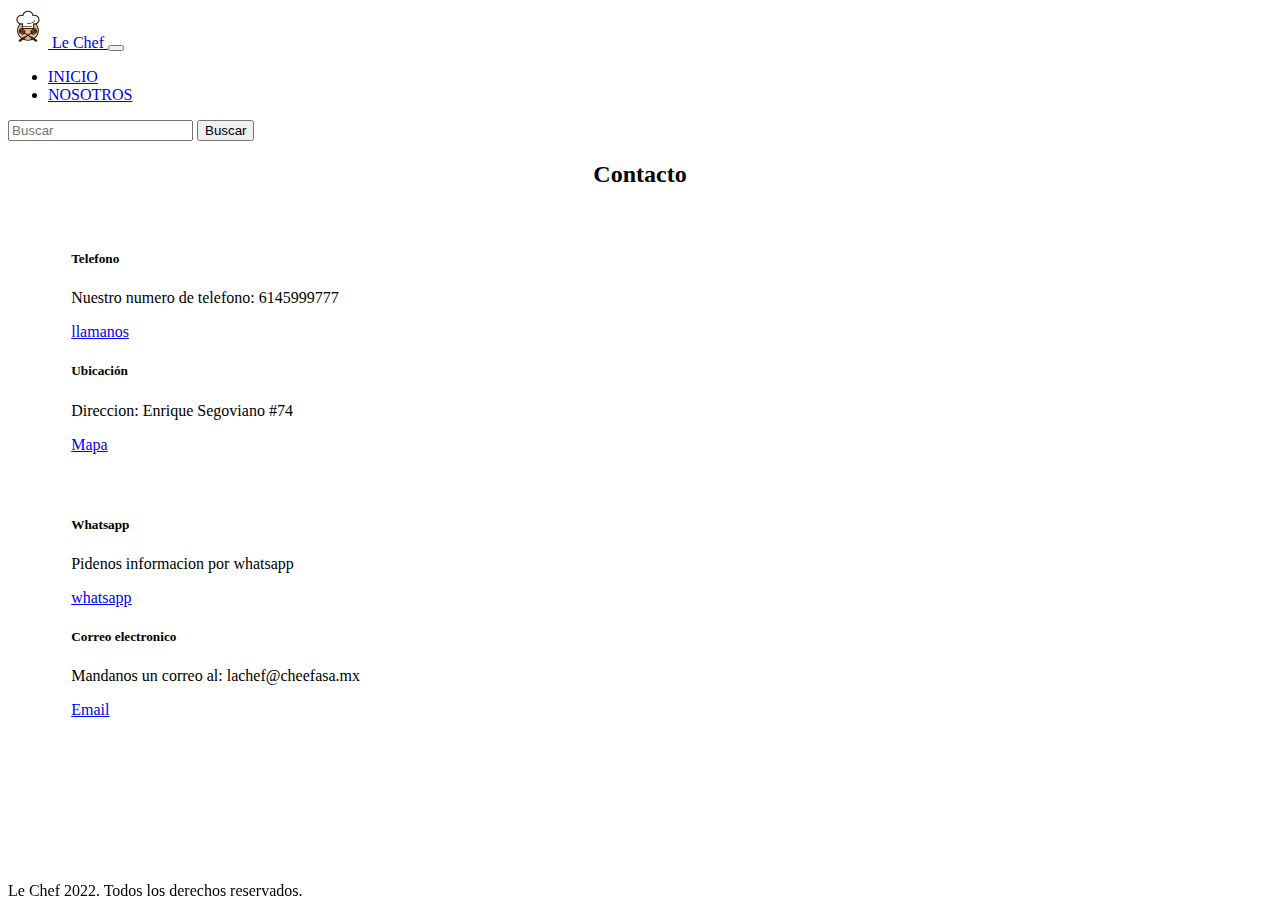
==== Nosotros.html @ 8984c333 "simon" ====
<!DOCTYPE html>
<html lang="en">
  <head>
    <meta charset="UTF-8">
    <meta http-equiv="X-UA-Compatible" content="IE=edge">
    <meta name="viewport" content="width=device-width, initial-scale=1.0">
    <title>Le Chef - Cocina facil</title>
    <link
      href="https://cdn.jsdelivr.net/npm/bootstrap@5.2.1/dist/css/bootstrap.min.css"
      rel="stylesheet"
      integrity="sha384-iYQeCzEYFbKjA/T2uDLTpkwGzCiq6soy8tYaI1GyVh/UjpbCx/TYkiZhlZB6+fzT"
      crossorigin="anonymous"
    />
    
  </head>
  <body>

    <nav class="navbar navbar-expand-lg bg-ligh">
      <div class="container-fluid">
        <a class="navbar-brand" href="#">
          <img src="img/Logo Le Chef.png" alt="Logo" width="40"/>
          Le Chef 
        </a>
        <button class="navbar-toggler" type="button" data-bs-toggle="collapse" data-bs-target="#navbarSupportedContent" aria-controls="navbarSupportedContent" aria-expanded="false" aria-label="Toggle navigation">
          <span class="navbar-toggler-icon"></span>
        </button>
        <div class="collapse navbar-collapse" id="navbarSupportedContent">
          <ul class="navbar-nav me-auto mb-2 mb-lg-0">
            <li class="nav-item">
              <a class="nav-link active" aria-current="page" href="inicio.html">INICIO</a>
            </li>
    
            <li class="nav-item">
              <a class="nav-link" href="Nosotros.html">NOSOTROS</a>
            </li>
          </ul>
          <form class="d-flex" role="search">
            <input class="form-control me-2" type="search" placeholder="Buscar" aria-label="Search">
            <button class="btn btn-outline-success" type="submit">Buscar</button>
          </form>
        </div>
      </div>
  </nav>
<center><h2>Contacto</h2></center>
  <div class="row" style="margin: 5% 5%;">
    <div class="col-sm-6">
      <div class="card">
        <div class="card-body">
          <h5 class="card-title">Telefono</h5>
          <p class="card-text">Nuestro numero de telefono: 6145999777</p>
          <a href="#" class="btn btn-primary">llamanos</a>
        </div>
      </div>
    </div>
    <div class="col-sm-6">
      <div class="card">
        <div class="card-body">
          <h5 class="card-title">Ubicación</h5>
          <p class="card-text">Direccion: Enrique Segoviano #74</p>
          <a href="https://goo.gl/maps/ckTdki3L6cNp1YES6" class="btn btn-primary">Mapa</a>
        </div>
      </div>
    </div>
  </div>
  <div class="row" style="margin: 5% 5%;">
    <div class="col-sm-6">
      <div class="card">
        <div class="card-body">
          <h5 class="card-title">Whatsapp</h5>
          <p class="card-text">Pidenos informacion por whatsapp</p>
          <a href="https://wa.me/qr/4T6UO7QDWKV3K1" class="btn btn-primary">whatsapp</a>
        </div>
      </div>
    </div>
    <div class="col-sm-6">
      <div class="card">
        <div class="card-body">
          <h5 class="card-title">Correo electronico</h5>
          <p class="card-text">Mandanos un correo al: lachef@cheefasa.mx</p>
          <a href="#" class="btn btn-primary">Email</a>
        </div>
      </div>
    </div>
  </div>


  




  <footer class="footer bg-dark py-3" style="position: fixed; bottom: 0px; width: 100%;">
    <div class="container">
      <span class="text-light" >
        Le Chef 2022. Todos los derechos reservados.
        </span>
    </div>
  </footer>
  <script
    src="https://cdn.jsdelivr.net/npm/@popperjs/core@2.11.6/dist/umd/popper.min.js"
    integrity="sha384-oBqDVmMz9ATKxIep9tiCxS/Z9fNfEXiDAYTujMAeBAsjFuCZSmKbSSUnQlmh/jp3"
    crossorigin="anonymous"
  ></script>
  <script
    src="https://cdn.jsdelivr.net/npm/bootstrap@5.2.1/dist/js/bootstrap.min.js"
    integrity="sha384-7VPbUDkoPSGFnVtYi0QogXtr74QeVeeIs99Qfg5YCF+TidwNdjvaKZX19NZ/e6oz"
    crossorigin="anonymous"
  ></script>
</body>
</html>
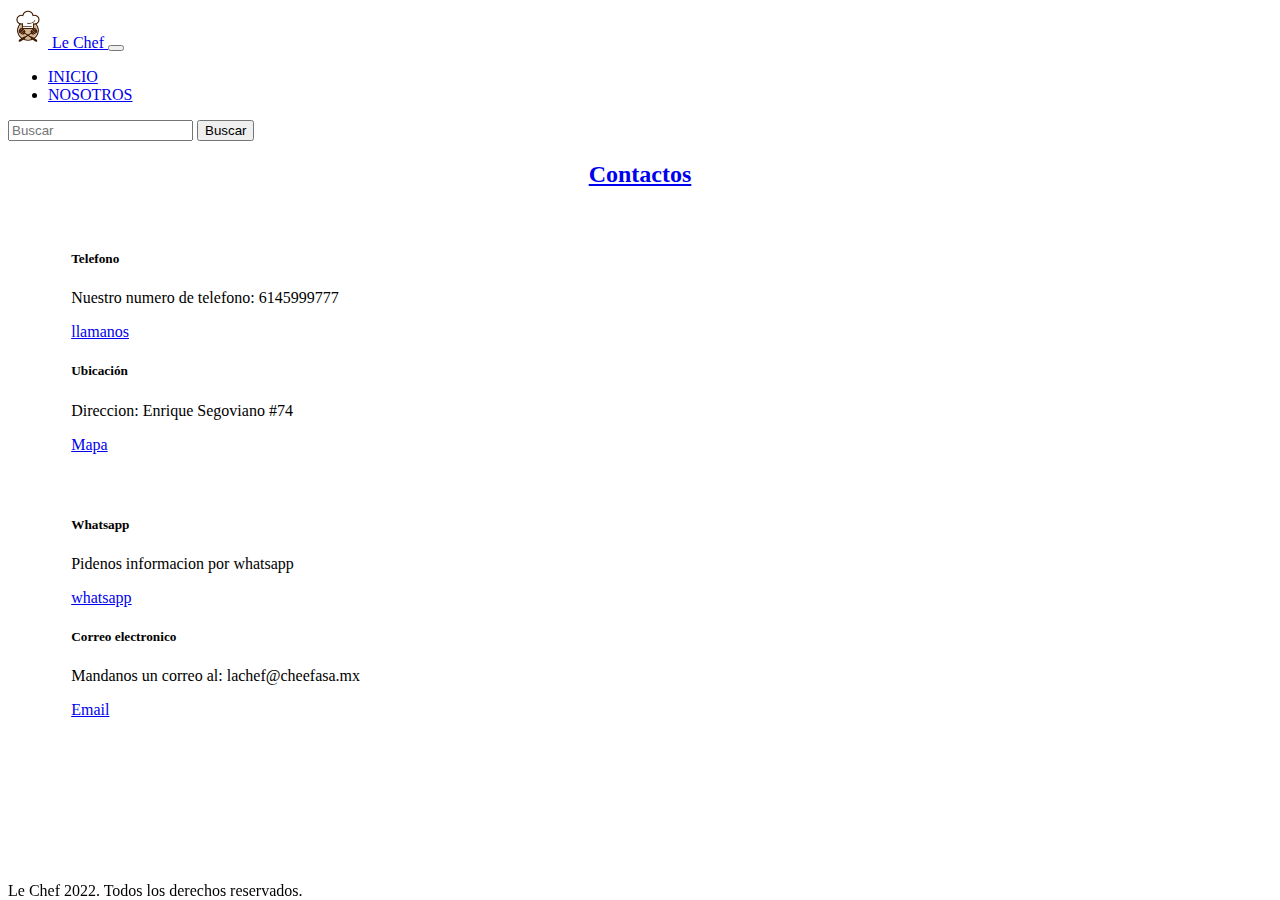
==== commit f9925de5: "hola" ====
--- a/Nosotros.html
+++ b/Nosotros.html
@@ -41,7 +41,7 @@
         </div>
       </div>
   </nav>
-<center><h2>Contacto</h2></center>
+<center><h2><a href="index.php">Contactos</a></h2></center>
   <div class="row" style="margin: 5% 5%;">
     <div class="col-sm-6">
       <div class="card">
